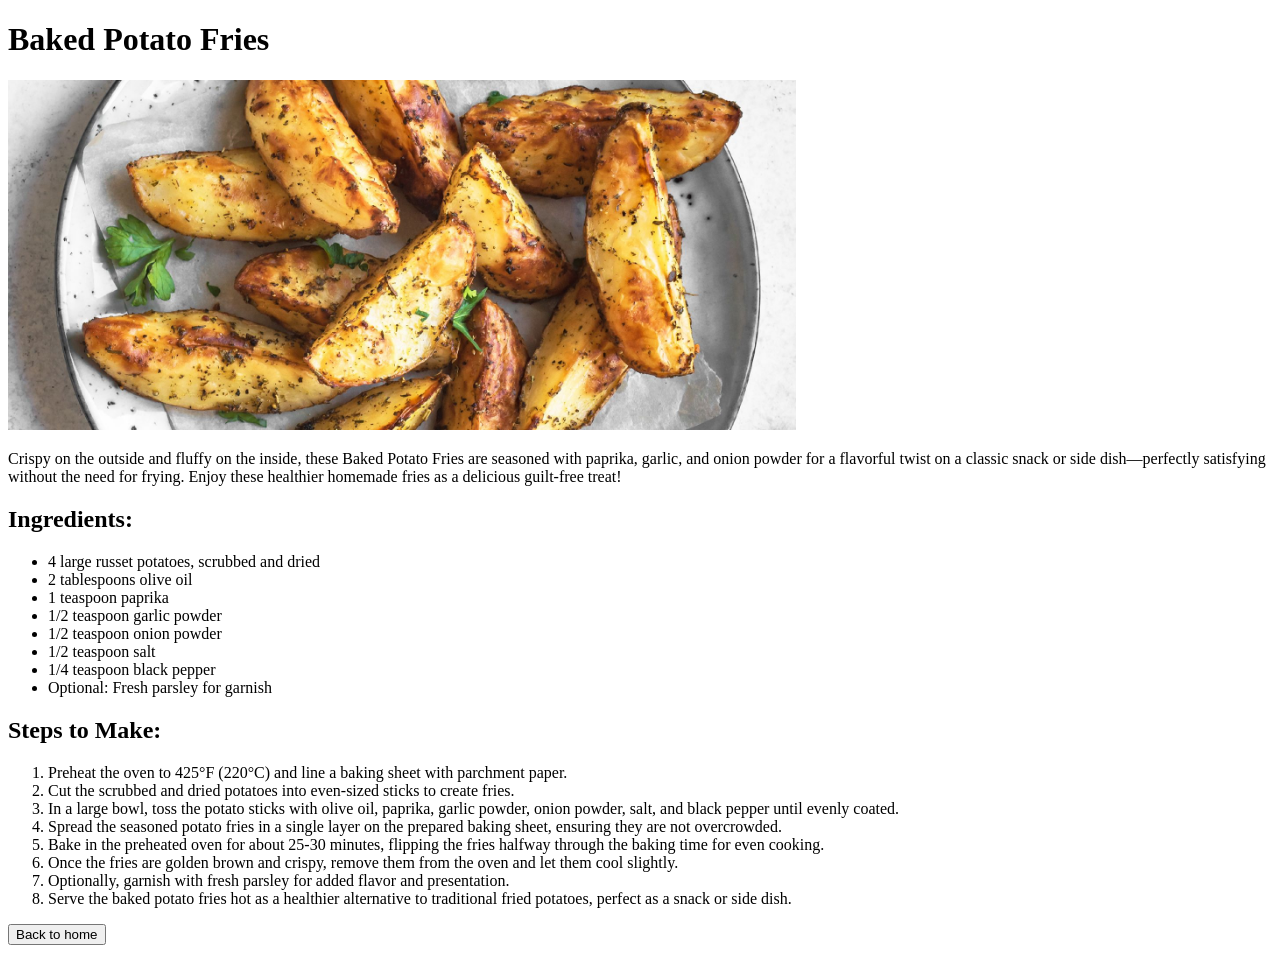
==== recipes/baked-potato-fries.html @ 24bf74f3 "Two new recipes added" ====
<!DOCTYPE html>
<html lang="en">
  <head>
    <meta charset="UTF-8" />
    <meta name="viewport" content="width=device-width, initial-scale=1.0" />
    <title>Baked Potato Fries</title>
  </head>
  <body>
    <h1>Baked Potato Fries</h1>

    <img src="../assests/img/potato-fries.jpeg" alt="" / height="350">

    <p>
      Crispy on the outside and fluffy on the inside, these Baked Potato Fries
      are seasoned with paprika, garlic, and onion powder for a flavorful twist
      on a classic snack or side dish—perfectly satisfying without the need for
      frying. Enjoy these healthier homemade fries as a delicious guilt-free
      treat!
    </p>
    <h2>Ingredients:</h2>
    <ul>
      <li>4 large russet potatoes, scrubbed and dried</li>
      <li>2 tablespoons olive oil</li>
      <li>1 teaspoon paprika</li>
      <li>1/2 teaspoon garlic powder</li>
      <li>1/2 teaspoon onion powder</li>
      <li>1/2 teaspoon salt</li>
      <li>1/4 teaspoon black pepper</li>
      <li>Optional: Fresh parsley for garnish</li>
    </ul>

    <h2>Steps to Make:</h2>
    <ol>
      <li>
        Preheat the oven to 425°F (220°C) and line a baking sheet with parchment
        paper.
      </li>
      <li>
        Cut the scrubbed and dried potatoes into even-sized sticks to create
        fries.
      </li>
      <li>
        In a large bowl, toss the potato sticks with olive oil, paprika, garlic
        powder, onion powder, salt, and black pepper until evenly coated.
      </li>
      <li>
        Spread the seasoned potato fries in a single layer on the prepared
        baking sheet, ensuring they are not overcrowded.
      </li>
      <li>
        Bake in the preheated oven for about 25-30 minutes, flipping the fries
        halfway through the baking time for even cooking.
      </li>
      <li>
        Once the fries are golden brown and crispy, remove them from the oven
        and let them cool slightly.
      </li>
      <li>
        Optionally, garnish with fresh parsley for added flavor and
        presentation.
      </li>
      <li>
        Serve the baked potato fries hot as a healthier alternative to
        traditional fried potatoes, perfect as a snack or side dish.
      </li>
    </ol>
    <a href="../index.html"><button>Back to home</button></a>
  </body>
</html>
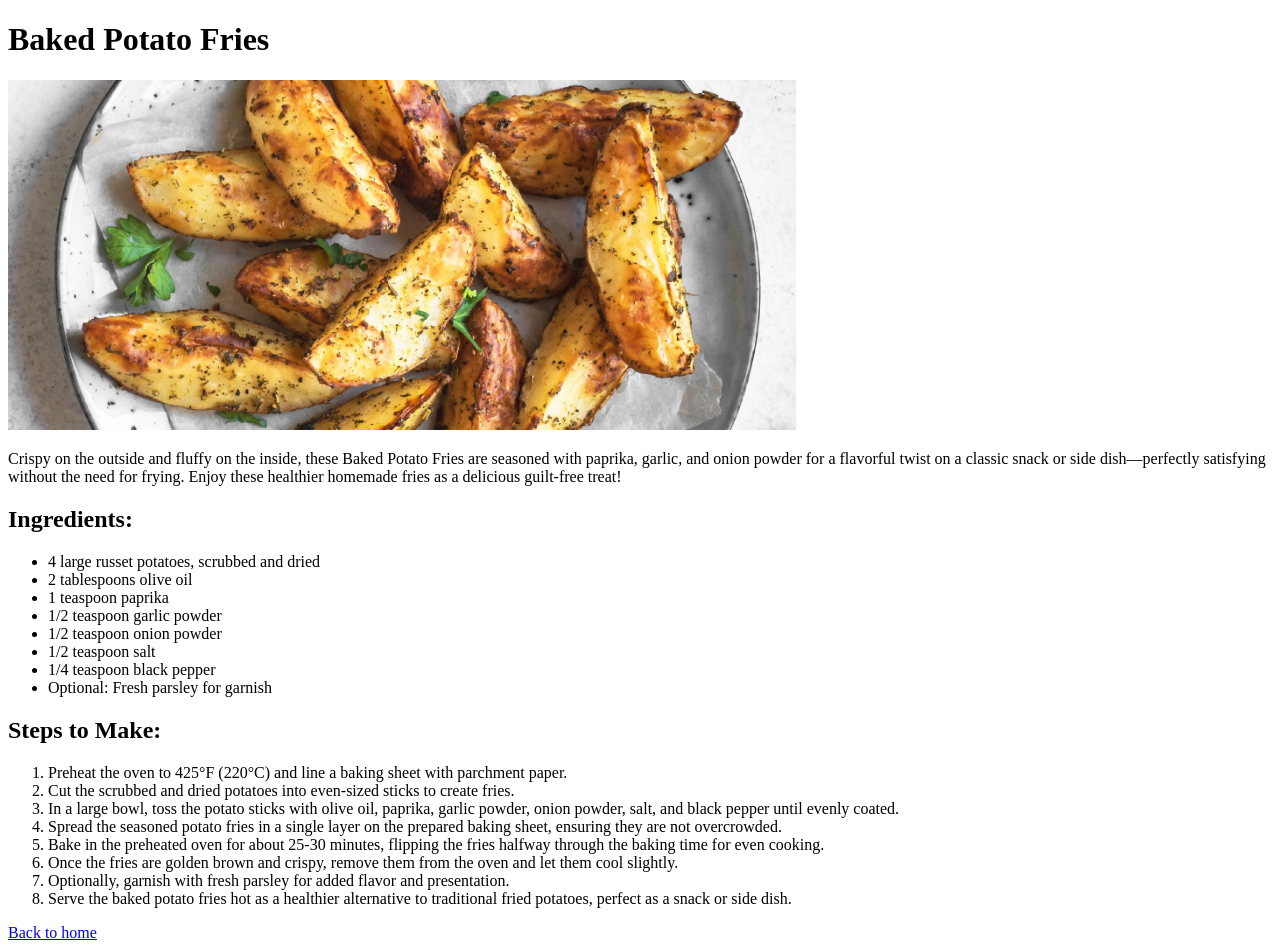
==== commit 1c7e9677: "Used thumb rule for navigation" ====
--- a/recipes/baked-potato-fries.html
+++ b/recipes/baked-potato-fries.html
@@ -64,6 +64,6 @@
         traditional fried potatoes, perfect as a snack or side dish.
       </li>
     </ol>
-    <a href="../index.html"><button>Back to home</button></a>
+    <a href="../index.html">Back to home</a>
   </body>
 </html>
